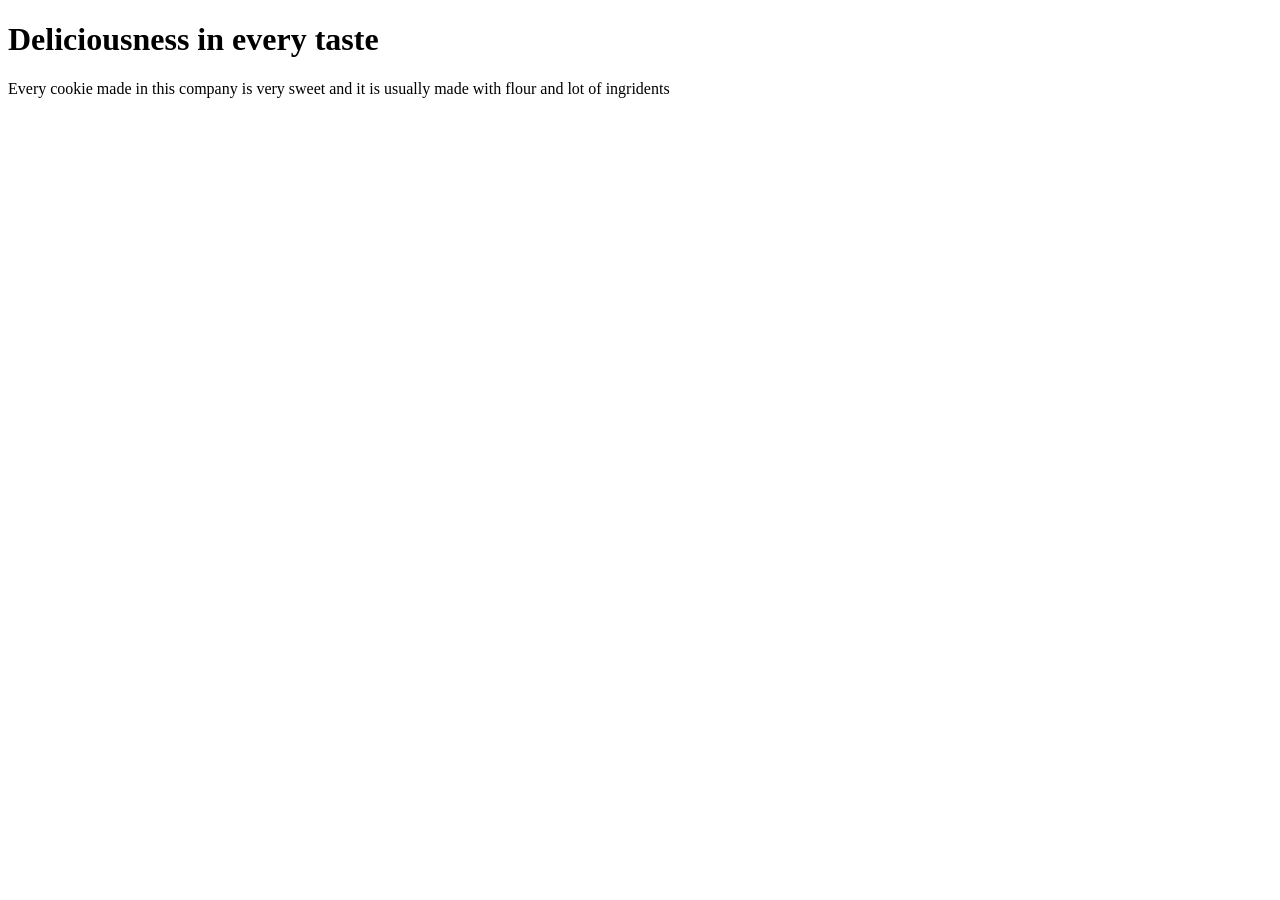
==== test.htm @ 77209268 "add new file" ====
<!DOCTYPE html>
<html>
<body>

<h1> Deliciousness in every taste</h1>

<p> Every cookie made in this company is very sweet and it is usually made with flour and lot of ingridents </P>

</body>
</html>
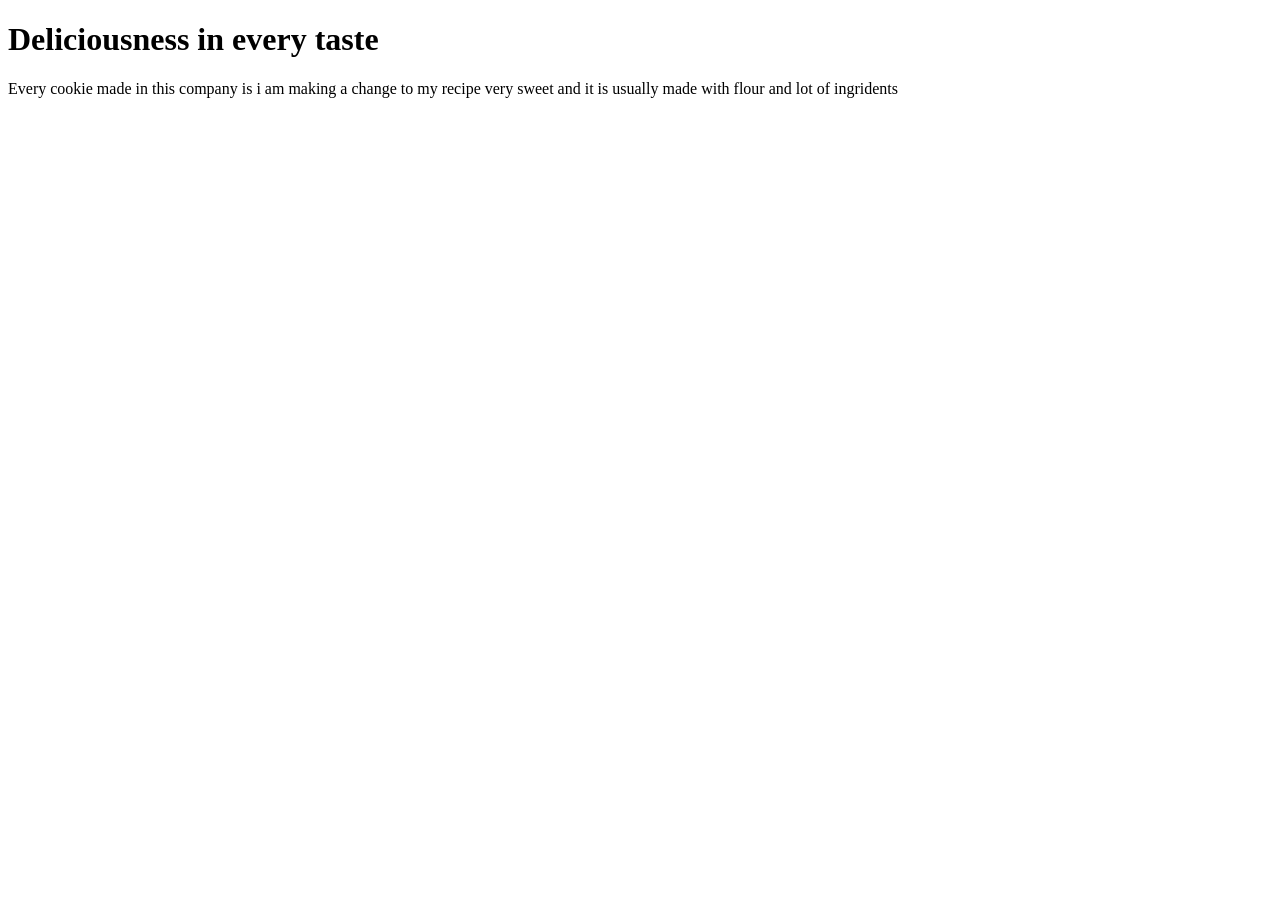
==== commit 14434ed7: "added my changes" ====
--- a/test.htm
+++ b/test.htm
@@ -4,7 +4,7 @@
 
 <h1> Deliciousness in every taste</h1>
 
-<p> Every cookie made in this company is very sweet and it is usually made with flour and lot of ingridents </P>
+<p> Every cookie made in this company is i am making a change to my recipe  very sweet and it is usually made with flour and lot of ingridents </P>
 
 </body>
 </html>
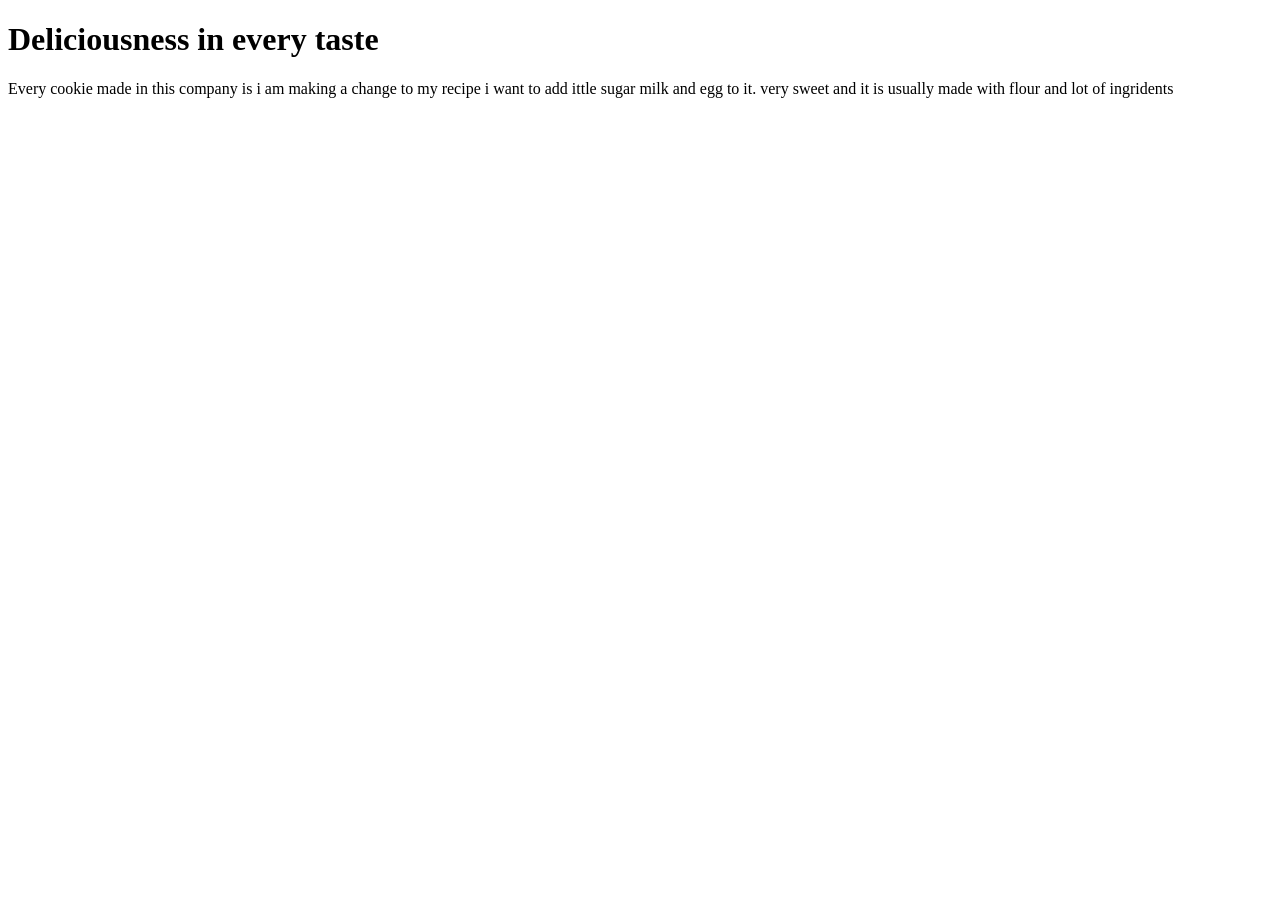
==== commit 77fb489c: "added some important words" ====
--- a/test.htm
+++ b/test.htm
@@ -4,7 +4,7 @@
 
 <h1> Deliciousness in every taste</h1>
 
-<p> Every cookie made in this company is i am making a change to my recipe  very sweet and it is usually made with flour and lot of ingridents </P>
+<p> Every cookie made in this company is i am making a change to my recipe i want to add ittle sugar milk and egg to it.  very sweet and it is usually made with flour and lot of ingridents </P>
 
 </body>
 </html>
